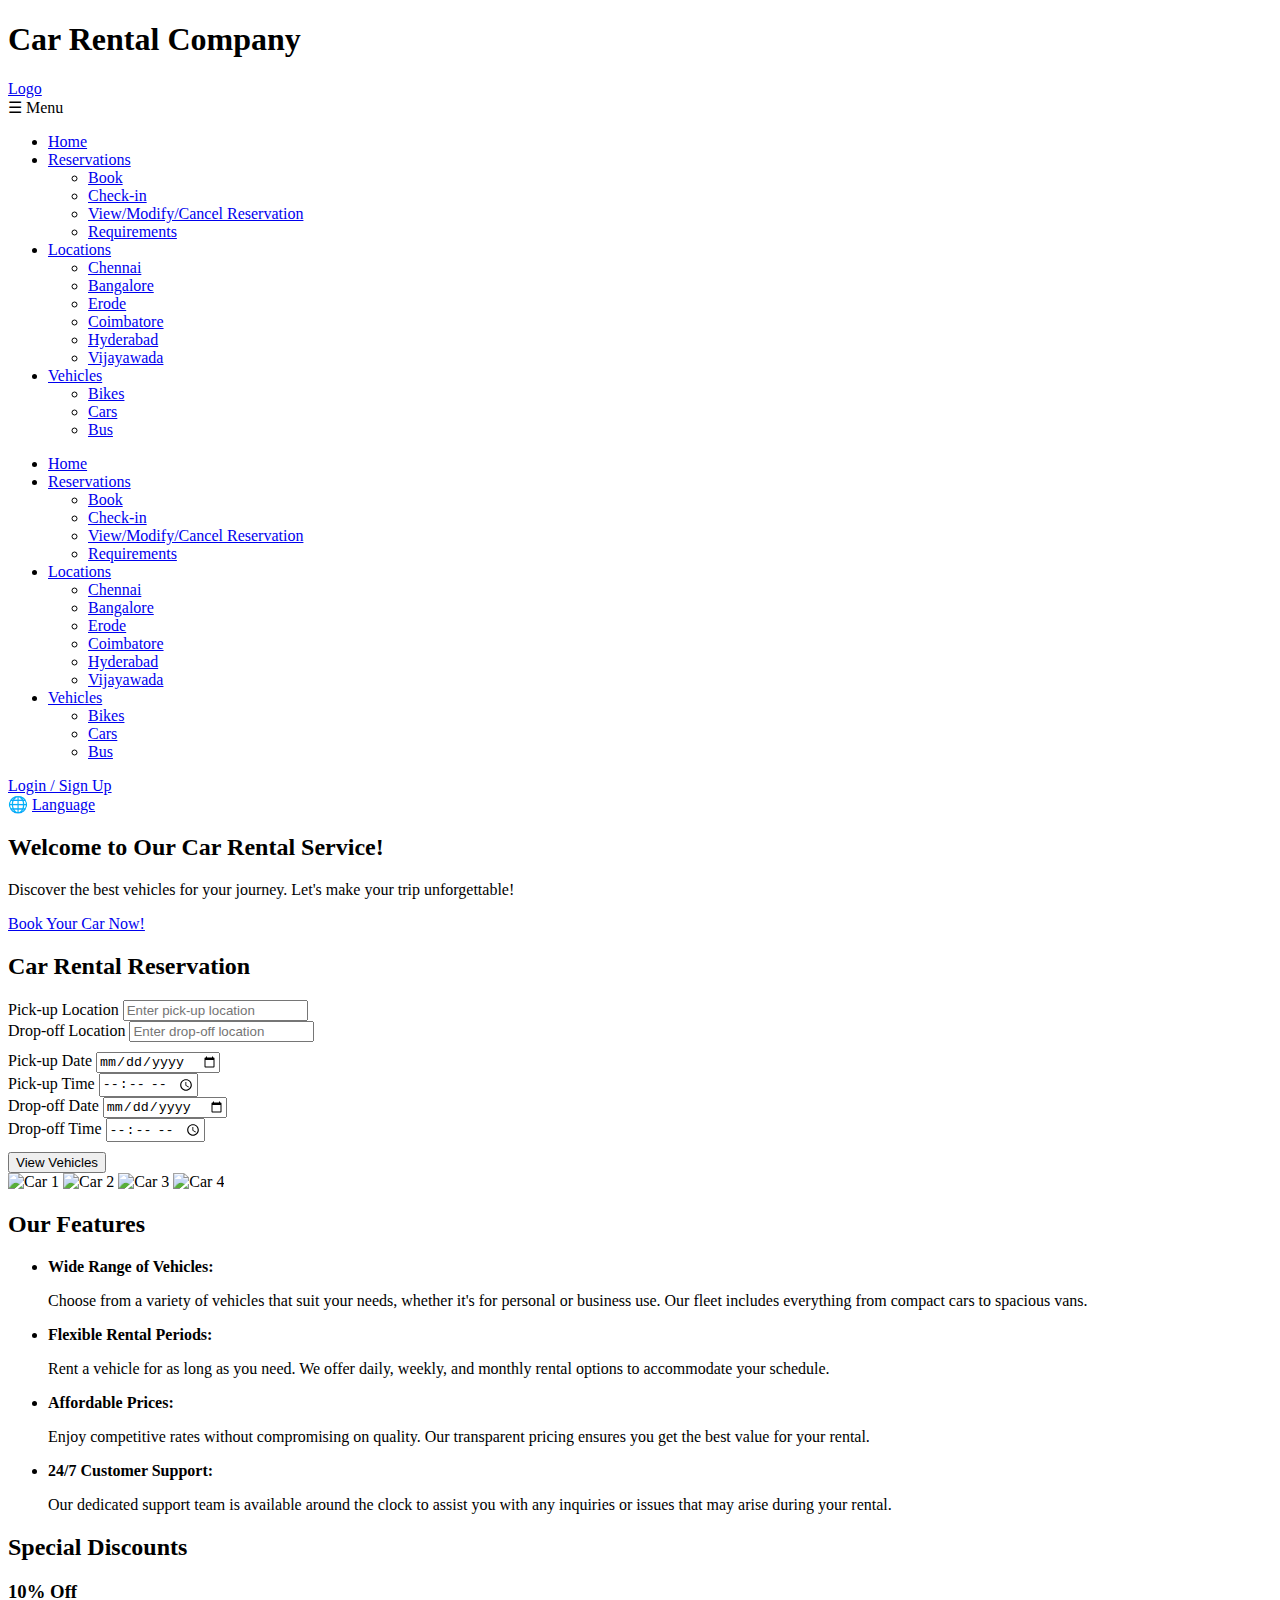
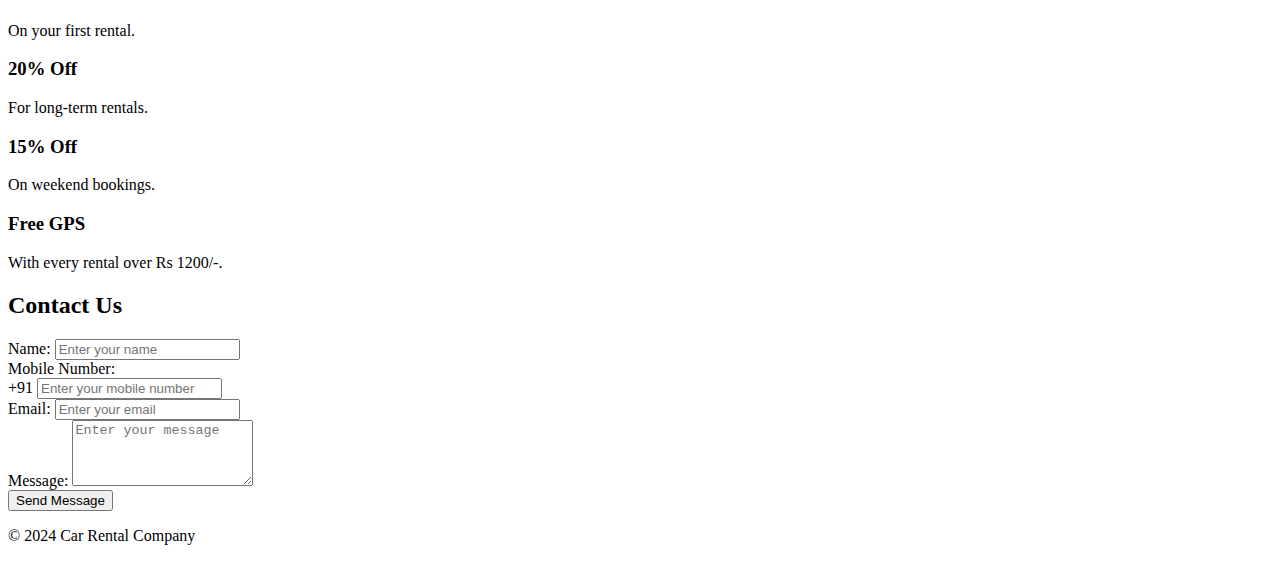
==== OneDrive/Desktop/rental website/index.html @ b6d8cf03 "added an extra option for extra car in index.html" ====
<!DOCTYPE html>
<html lang="en">
<head>
    <meta charset="UTF-8">
    <meta name="viewport" content="width=device-width, initial-scale=1.0">
    <title>Car Rental</title>
    <link rel="stylesheet" href="static/css/styles.css">
    <script src="https://maps.googleapis.com/maps/api/js?key=AIzaSyBWbrsBX7BA2A_0sb7pz0mb-UAx--hC4gc&libraries=places" defer></script>
</head>
<body>
    <header>
        <h1>Car Rental Company</h1>
    </header>

    <nav class="navbar">
        <div class="logo">
            <a href="#home">Logo</a>
        </div>
        <div class="menu-option">
            <span>☰</span>
            <span class="menu-name">Menu</span> <!-- Added span for menu name -->
            <ul class="menu">
                <li><a href="#home">Home</a></li>
                <li><a href="#reservations">Reservations</a>
                    <ul class="submenu">
                        <li><a href="#book">Book</a></li>
                        <li><a href="#checkin">Check-in</a></li>
                        <li><a href="#view-modify-cancel">View/Modify/Cancel Reservation</a></li>
                        <li><a href="#requirements">Requirements</a></li>
                    </ul>
                </li>
                <li>
                    <a href="#locations">Locations</a>
                    <ul class="submenu">
                        <li><a href="#chennai">Chennai</a></li>
                        <li><a href="#bangalore">Bangalore</a></li>
                        <li><a href="#erode">Erode</a></li>
                        <li><a href="#coimbatore">Coimbatore</a></li>
                        <li><a href="#hyderabad">Hyderabad</a></li>
                        <li><a href="#vijayawada">Vijayawada</a></li>
                    </ul>
                </li>
                <li>
                    <a href="#vehicles">Vehicles</a>
                    <ul class="submenu">
                        <li><a href="#bikes">Bikes</a></li>
                        <li><a href="#cars">Cars</a></li>
                        <li><a href="#bus">Bus</a></li>
                    </ul>
                </li>
            </ul>
        </div>
        <div class="nav-center">
            <ul class="nav-links">
                <li><a href="#home">Home</a></li>
                <li>
                    <a href="#reservations">Reservations</a>
                    <ul class="submenu">
                        <li><a href="#book">Book</a></li>
                        <li><a href="#checkin">Check-in</a></li>
                        <li><a href="#view-modify-cancel">View/Modify/Cancel Reservation</a></li>
                        <li><a href="#requirements">Requirements</a></li>
                    </ul>
                </li>
                <li>
                    <a href="#locations">Locations</a>
                    <ul class="submenu">
                        <li><a href="#chennai">Chennai</a></li>
                        <li><a href="#bangalore">Bangalore</a></li>
                        <li><a href="#erode">Erode</a></li>
                        <li><a href="#coimbatore">Coimbatore</a></li>
                        <li><a href="#hyderabad">Hyderabad</a></li>
                        <li><a href="#vijayawada">Vijayawada</a></li>
                    </ul>
                </li>
                <li>
                    <a href="#vehicles">Vehicles</a>
                    <ul class="submenu">
                        <li><a href="#bikes">Bikes</a></li>
                        <li><a href="#cars">Cars</a></li>
                        <li><a href="#bus">Bus</a></li>
                    </ul>
                </li>
            </ul>
        </div>
        <div class="auth-button">
            <a href="#login-signup" class="btn">Login / Sign Up</a>
        </div>
        <div class="language-option">
            <span class="language-icon">🌐</span>
            <a href="#language" class="language-text">Language</a>
        </div>
    </nav>

    <div class="welcome-message">
        <h2>Welcome to Our Car Rental Service!</h2>
        <p>Discover the best vehicles for your journey. Let's make your trip unforgettable!</p>
        <a href="#reservations" class="btn call-to-action">Book Your Car Now!</a>
    </div>

    <main>
        <section class="rental-form">
            <h2>Car Rental Reservation</h2>
            <form>
                <div class="form-group">
                    <label for="pickup-location">Pick-up Location</label>
                    <input type="text" id="pickup-location" placeholder="Enter pick-up location" required>
                </div>
                <div class="form-group">
                    <label for="dropoff-location">Drop-off Location</label>
                    <input type="text" id="dropoff-location" placeholder="Enter drop-off location" required>
                </div>
                <div class="form-group">
                    <label></label>
                    <div id="distance-result" style="margin-top: 10px; font-weight: bold;"></div>
                </div>
                <div class="form-group">
                    <label for="pickup-date">Pick-up Date</label>
                    <input type="date" id="pickup-date" required>
                </div>
                <div class="form-group">
                    <label for="pickup-time">Pick-up Time</label>
                    <input type="time" id="pickup-time" required>
                </div>
                <div class="form-group">
                    <label for="dropoff-date">Drop-off Date</label>
                    <input type="date" id="dropoff-date" required>
                </div>

                <div class="form-group">
                    <label for="dropoff-time">Drop-off Time</label>
                    <input type="time" id="dropoff-time" required>
                </div>
                <div class="form-group">
                    <label></label>
                    <div id="time-result" style="margin-top: 10px; font-weight: bold;"></div>
                </div>
                <button type="button" class="btn" id="view-vehicles">View Vehicles</button>
        
                <div id="car-options" style = "display:none;">
                    <div class="car-option">
                        <h3>4 Seater : Maruti S-Presso</h3>
                        <img src= "https://imgd.aeplcdn.com/664x374/n/cw/ec/126463/s-presso-exterior-right-front-three-quarter-4.jpeg?isig=0&q=80"  width="200px">
                        <p>Price: Rs 200/hour</p>
                    </div>
                    <div class="car-option">
                        <h3>6 Seater : MG ZS</h3>
                        <img src ="https://imgd.aeplcdn.com/664x374/n/cw/ec/110437/zs-ev-exterior-right-front-three-quarter-69.jpeg?isig=0&q=80" width="200px">
                        <p>Price: Rs 500/hour</p>
                    </div>
                    <div class ="car-option">
                        <h3>8 Seater : Mahindra Xylo</h3>
                        <img src ="https://www.group1mahindra.co.za/wp-content/uploads/cfw-xuv700.jpg" width="200px">
                        <p>Price: Rs 700/hour</p>
                    </div>
                    <div class="car-option">
                        <h3>9 Seater : Mahindra Scorpio</h3>
                        <img src ="https://imgd.aeplcdn.com/664x374/n/cw/ec/128413/scorpio-exterior-right-front-three-quarter-47.jpeg?isig=0&q=80" width="200px">
                        <p>Price: Rs 900/hour</p>
                    </div>
                </div>
            </form>
        </section>
        <section>
            <div class="car-gallery">
                <img src="https://images.pexels.com/photos/112460/pexels-photo-112460.jpeg?auto=compress&cs=tinysrgb&w=1260&h=750&dpr=2" alt="Car 1">
                <img src="https://images.pexels.com/photos/909907/pexels-photo-909907.jpeg?auto=compress&cs=tinysrgb&w=1260&h=750&dpr=2" alt="Car 2">
                <img src="https://images.pexels.com/photos/810357/pexels-photo-810357.jpeg?auto=compress&cs=tinysrgb&w=1260&h=750&dpr=2" alt="Car 3">
                <img src="https://images.pexels.com/photos/1638459/pexels-photo-1638459.jpeg?auto=compress&cs=tinysrgb&w=1260&h=750&dpr=2" alt="Car 4">
            </div>            
        </section>
        <section class="features">
            <h2>Our Features</h2>
            <ul>
                <li>
                    <strong>Wide Range of Vehicles:</strong>
                    <p>Choose from a variety of vehicles that suit your needs, whether it's for personal or business use. Our fleet includes everything from compact cars to spacious vans.</p>
                </li>
                <li>
                    <strong>Flexible Rental Periods:</strong>
                    <p>Rent a vehicle for as long as you need. We offer daily, weekly, and monthly rental options to accommodate your schedule.</p>
                </li>
                <li>
                    <strong>Affordable Prices:</strong>
                    <p>Enjoy competitive rates without compromising on quality. Our transparent pricing ensures you get the best value for your rental.</p>
                </li>
                <li>
                    <strong>24/7 Customer Support:</strong>
                    <p>Our dedicated support team is available around the clock to assist you with any inquiries or issues that may arise during your rental.</p>
                </li>
            </ul>
        </section>
        <section class="discounts">
            <h2>Special Discounts</h2>
            <div class="discount-container">
                <div class="discount-item">
                    <h3>10% Off</h3>
                    <p>On your first rental.</p>
                </div>
                <div class="discount-item">
                    <h3>20% Off</h3>
                    <p>For long-term rentals.</p>
                </div>
                <div class="discount-item">
                    <h3>15% Off</h3>
                    <p>On weekend bookings.</p>
                </div>
                <div class="discount-item">
                    <h3>Free GPS</h3>
                    <p>With every rental over Rs 1200/-.</p>
                </div>
            </div>
        </section>
         
        <section class="contact">
            <h2>Contact Us</h2>
            <form class="rental-form">
                <div class="form-group">
                    <label for="name">Name:</label>
                    <input type="text"  id="name" placeholder="Enter your name" name="name" required>
                </div> 
                <div class="form-group">
                    <label for="mobile">Mobile Number:</label>
                    <div class="mobile-input">
                        <span class="country-code">+91</span> <!-- Fixed country code here -->
                        <input type="tel" id="mobile" placeholder="Enter your mobile number" name="mobile" required>
                    </div>
                </div>
                <div id="mobilenumber-error" class="error-message" style="display: none;"></div>
                <div class="form-group">
                    <label for="email">Email:</label>
                    <input type="email" id="email" placeholder="Enter your email" name="email" required>
                </div>
                <div class="form-group">
                    <label for="message">Message:</label>
                    <textarea id="message" name="message" placeholder="Enter your message" rows="4" required></textarea>
                </div>
                <button type="submit" class="btn view-vehicles">Send Message</button>
                
            </form>
        </section>
    </main>

    <footer>
        <p>&copy; 2024 Car Rental Company</p>
    </footer>
    <script src="static/js/index.js"></script>
    
</body>
</html>
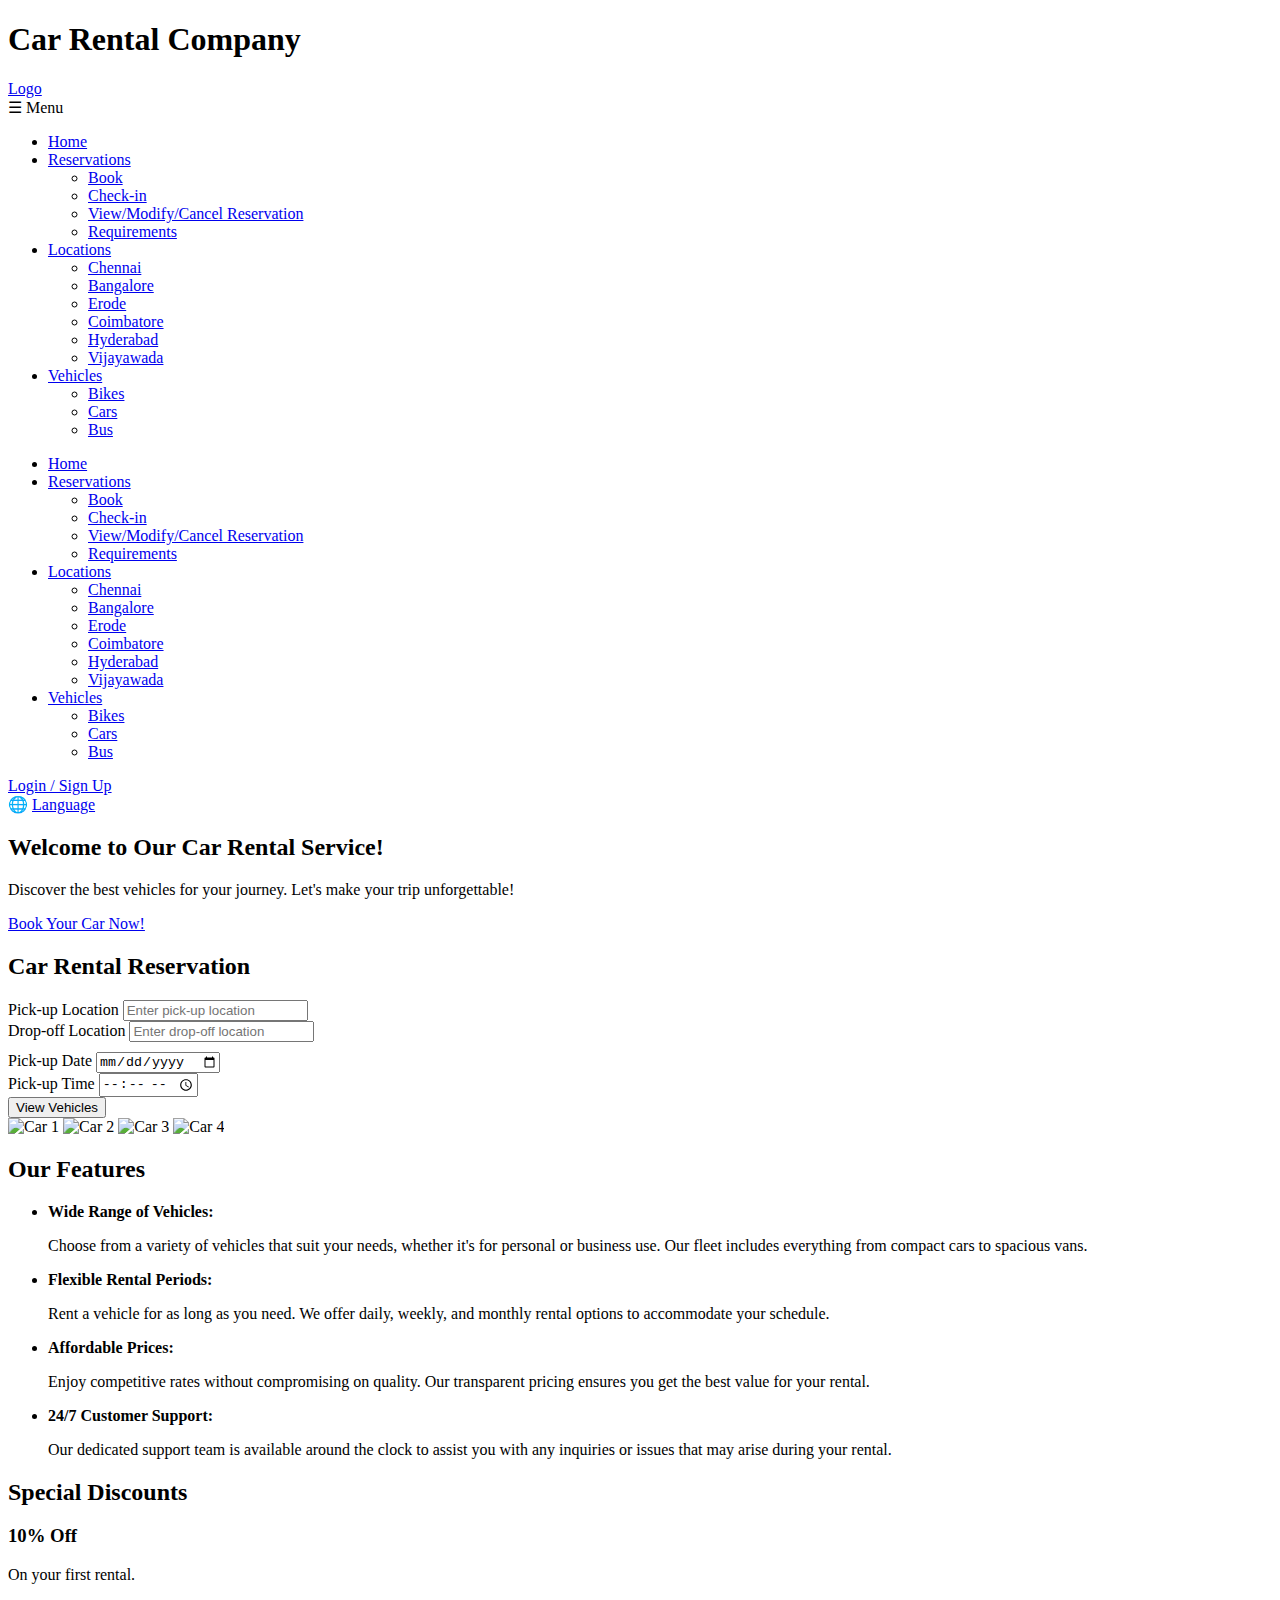
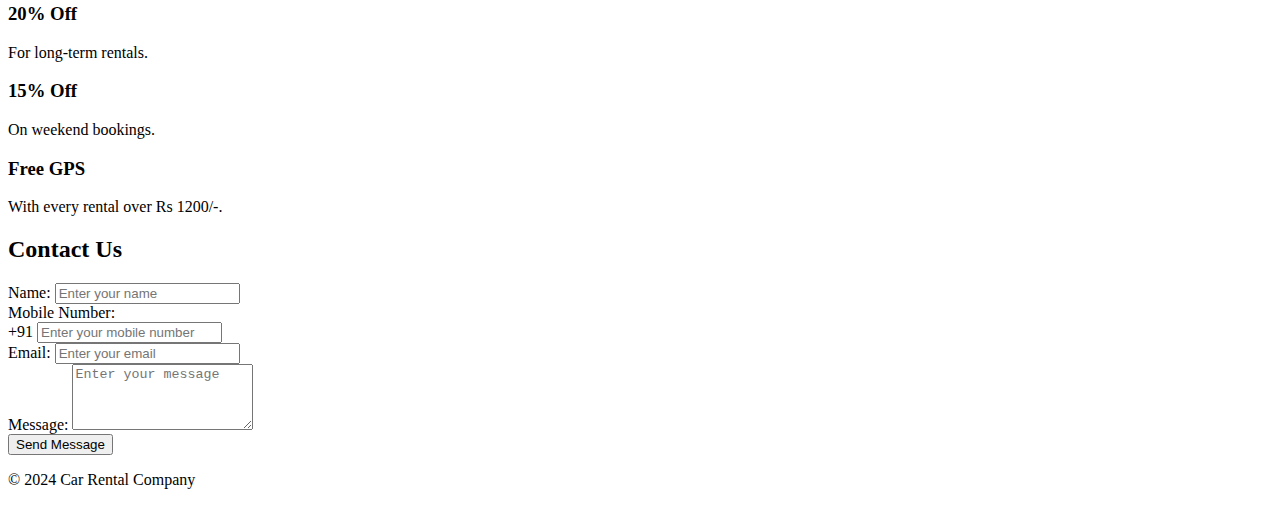
==== commit b7b0510e: "added a class to display estimated time for the locations given in index.html" ====
--- a/OneDrive/Desktop/rental website/index.html
+++ b/OneDrive/Desktop/rental website/index.html
@@ -115,47 +115,38 @@
                     <div id="distance-result" style="margin-top: 10px; font-weight: bold;"></div>
                 </div>
                 <div class="form-group">
+                    <label></label>
+                    <div id="time-result" style="margin-top: 10px; font-weight: bold;"></div>
+                </div>
+                <div class="form-group">
                     <label for="pickup-date">Pick-up Date</label>
                     <input type="date" id="pickup-date" required>
                 </div>
                 <div class="form-group">
                     <label for="pickup-time">Pick-up Time</label>
                     <input type="time" id="pickup-time" required>
-                </div>
-                <div class="form-group">
-                    <label for="dropoff-date">Drop-off Date</label>
-                    <input type="date" id="dropoff-date" required>
-                </div>
-
-                <div class="form-group">
-                    <label for="dropoff-time">Drop-off Time</label>
-                    <input type="time" id="dropoff-time" required>
-                </div>
-                <div class="form-group">
-                    <label></label>
-                    <div id="time-result" style="margin-top: 10px; font-weight: bold;"></div>
                 </div>
                 <button type="button" class="btn" id="view-vehicles">View Vehicles</button>
         
                 <div id="car-options" style = "display:none;">
                     <div class="car-option">
                         <h3>4 Seater : Maruti S-Presso</h3>
-                        <img src= "https://imgd.aeplcdn.com/664x374/n/cw/ec/126463/s-presso-exterior-right-front-three-quarter-4.jpeg?isig=0&q=80"  width="200px">
+                        <img src= "https://imgd-ct.aeplcdn.com/1056x660/n/6o6d33a_1591339.jpg?q=80"  width="200px">
                         <p>Price: Rs 200/hour</p>
                     </div>
                     <div class="car-option">
-                        <h3>6 Seater : MG ZS</h3>
+                        <h3>6 Seater : MG ZS Hybrid+ </h3>
                         <img src ="https://imgd.aeplcdn.com/664x374/n/cw/ec/110437/zs-ev-exterior-right-front-three-quarter-69.jpeg?isig=0&q=80" width="200px">
                         <p>Price: Rs 500/hour</p>
                     </div>
                     <div class ="car-option">
                         <h3>8 Seater : Mahindra Xylo</h3>
-                        <img src ="https://www.group1mahindra.co.za/wp-content/uploads/cfw-xuv700.jpg" width="200px">
+                        <img src ="https://imgd.aeplcdn.com/310x174/n/cw/ec/131181/bolero-neo-exterior-right-front-three-quarter-2.jpeg?isig=0&q=80" width="200px">
                         <p>Price: Rs 700/hour</p>
                     </div>
                     <div class="car-option">
                         <h3>9 Seater : Mahindra Scorpio</h3>
-                        <img src ="https://imgd.aeplcdn.com/664x374/n/cw/ec/128413/scorpio-exterior-right-front-three-quarter-47.jpeg?isig=0&q=80" width="200px">
+                        <img src ="https://akm-img-a-in.tosshub.com/indiatoday/images/story/202004/Mahindra_Scorpio_BS6_Napoli_Bl.jpeg?size=690:388" width="200px">
                         <p>Price: Rs 900/hour</p>
                     </div>
                 </div>
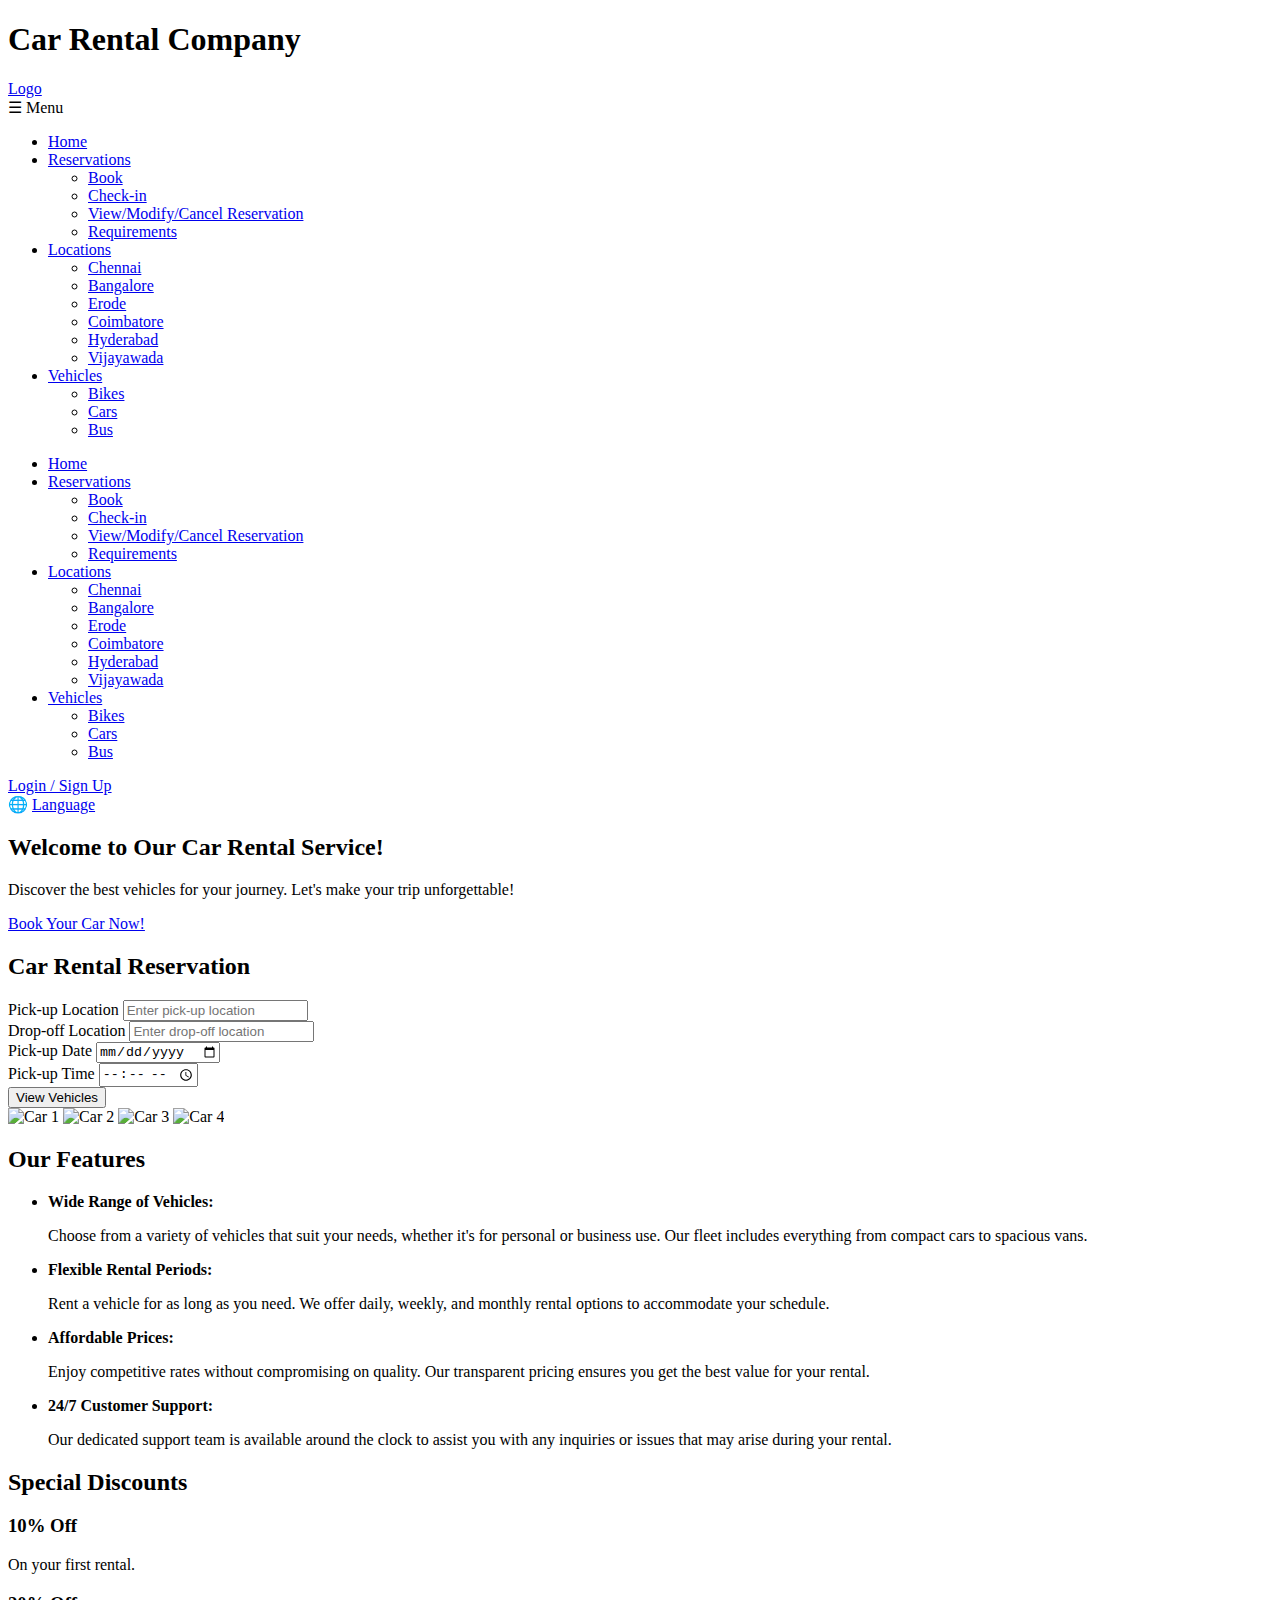
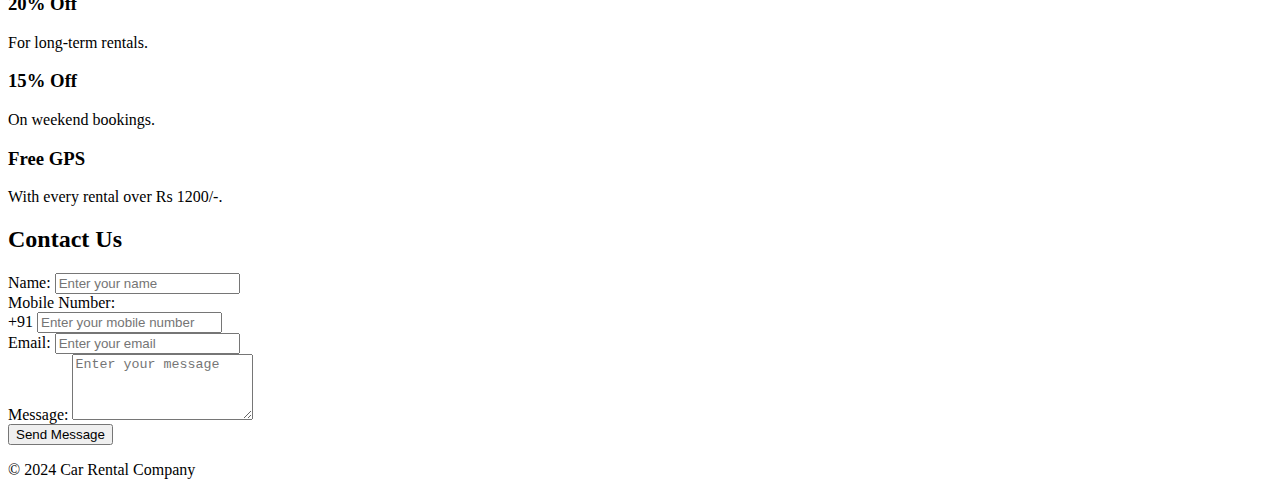
==== commit 98abe100: "changed position of distance and time to estimated price so that everything is easily accessible nea" ====
--- a/OneDrive/Desktop/rental website/index.html
+++ b/OneDrive/Desktop/rental website/index.html
@@ -111,14 +111,6 @@
                     <input type="text" id="dropoff-location" placeholder="Enter drop-off location" required>
                 </div>
                 <div class="form-group">
-                    <label></label>
-                    <div id="distance-result" style="margin-top: 10px; font-weight: bold;"></div>
-                </div>
-                <div class="form-group">
-                    <label></label>
-                    <div id="time-result" style="margin-top: 10px; font-weight: bold;"></div>
-                </div>
-                <div class="form-group">
                     <label for="pickup-date">Pick-up Date</label>
                     <input type="date" id="pickup-date" required>
                 </div>
@@ -128,28 +120,45 @@
                 </div>
                 <button type="button" class="btn" id="view-vehicles">View Vehicles</button>
         
-                <div id="car-options" style = "display:none;">
-                    <div class="car-option">
-                        <h3>4 Seater : Maruti S-Presso</h3>
-                        <img src= "https://imgd-ct.aeplcdn.com/1056x660/n/6o6d33a_1591339.jpg?q=80"  width="200px">
-                        <p>Price: Rs 200/hour</p>
-                    </div>
-                    <div class="car-option">
-                        <h3>6 Seater : MG ZS Hybrid+ </h3>
-                        <img src ="https://imgd.aeplcdn.com/664x374/n/cw/ec/110437/zs-ev-exterior-right-front-three-quarter-69.jpeg?isig=0&q=80" width="200px">
-                        <p>Price: Rs 500/hour</p>
-                    </div>
-                    <div class ="car-option">
-                        <h3>8 Seater : Mahindra Xylo</h3>
-                        <img src ="https://imgd.aeplcdn.com/310x174/n/cw/ec/131181/bolero-neo-exterior-right-front-three-quarter-2.jpeg?isig=0&q=80" width="200px">
-                        <p>Price: Rs 700/hour</p>
-                    </div>
-                    <div class="car-option">
-                        <h3>9 Seater : Mahindra Scorpio</h3>
-                        <img src ="https://akm-img-a-in.tosshub.com/indiatoday/images/story/202004/Mahindra_Scorpio_BS6_Napoli_Bl.jpeg?size=690:388" width="200px">
-                        <p>Price: Rs 900/hour</p>
-                    </div>
-                </div>
+                <div id="car-options" style="display: none;">
+                    <div class="car-option">
+                        <input type="radio" id="car1" name="car" value="200" hidden>
+                        <label for="car1">
+                            <h3>4 Seater: Maruti S-Presso</h3>
+                            <img src="https://imgd-ct.aeplcdn.com/1056x660/n/6o6d33a_1591339.jpg?q=80" width="200px">
+                            <p>Price: Rs 200/hour</p>
+                        </label>
+                    </div>
+                    <div class="car-option">
+                        <input type="radio" id="car2" name="car" value="500" hidden>
+                        <label for="car2">
+                            <h3>6 Seater: MG ZS Hybrid plus</h3>
+                            <img src="https://imgd.aeplcdn.com/664x374/n/cw/ec/110437/zs-ev-exterior-right-front-three-quarter-69.jpeg?isig=0&q=80" width="200px">
+                            <p>Price: Rs 500/hour</p>
+                        </label>
+                    </div>
+                    <div class="car-option">
+                        <input type="radio" id="car3" name="car" value="700" hidden>
+                        <label for="car3">
+                            <h3>8 Seater: Mahindra  Xylo New</h3>
+                            <img src="https://imgd.aeplcdn.com/310x174/n/cw/ec/131181/bolero-neo-exterior-right-front-three-quarter-2.jpeg?isig=0&q=80" width="200px">
+                            <p>Price: Rs 700/hour</p>
+                        </label>
+                    </div>
+                    <div class="car-option">
+                        <input type="radio" id="car4" name="car" value="900" hidden>
+                        <label for="car4">
+                            <h3>9 Seater: Mahindra Scorpio </h3>
+                            <img src="https://akm-img-a-in.tosshub.com/indiatoday/images/story/202004/Mahindra_Scorpio_BS6_Napoli_Bl.jpeg?size=690:388" width="200px">
+                            <p>Price: Rs 900/hour</p>
+                        </label>
+                    </div>
+                    <div id="distance-result" style="margin-top: 10px; font-weight: bold;"></div>
+                    <div id="time-result" style="margin-top: 10px; font-weight: bold;"></div>
+                    <div id="estimated-price" style="margin-top: 20px; font-weight: bold; text-align: left;">Estimated Price: Rs 0</div>
+                    <button class="btn" id="book-now-btn" style="display:none;">Book Now</button>
+                </div>
+                
             </form>
         </section>
         <section>
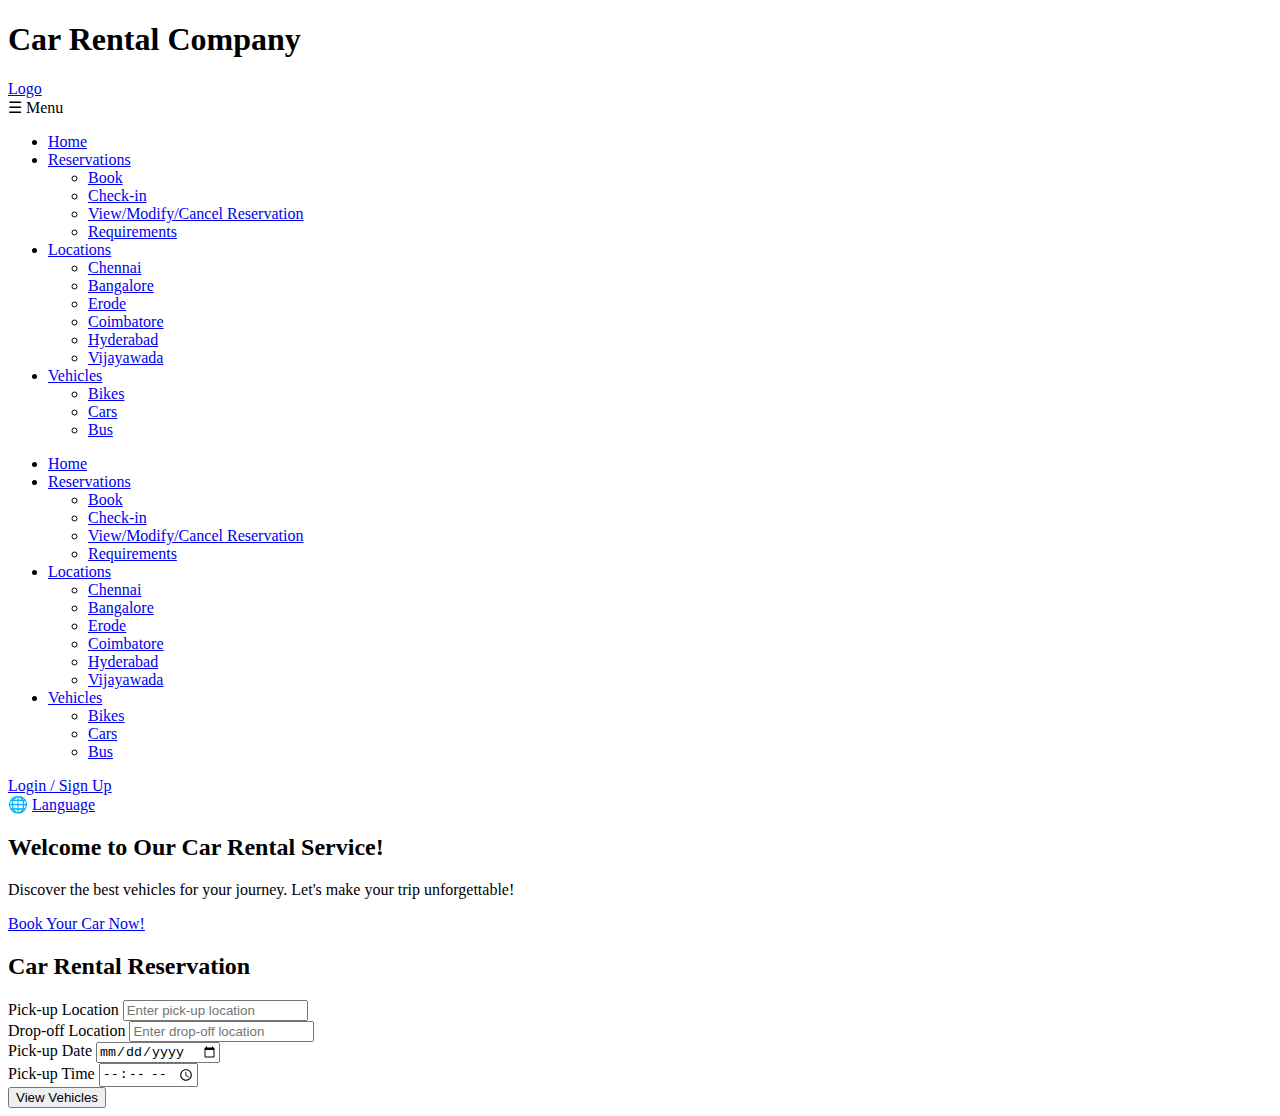
==== commit de3d514e: "linked bookings.html to book now button and reservations page in index.html" ====
--- a/OneDrive/Desktop/rental website/index.html
+++ b/OneDrive/Desktop/rental website/index.html
@@ -54,12 +54,12 @@
             <ul class="nav-links">
                 <li><a href="#home">Home</a></li>
                 <li>
-                    <a href="#reservations">Reservations</a>
-                    <ul class="submenu">
-                        <li><a href="#book">Book</a></li>
-                        <li><a href="#checkin">Check-in</a></li>
-                        <li><a href="#view-modify-cancel">View/Modify/Cancel Reservation</a></li>
-                        <li><a href="#requirements">Requirements</a></li>
+                    <a href="templates/bookings.html">Reservations</a>
+                    <ul class="submenu">
+                        <li><a href="templates/bookings.html">Book</a></li>
+                        <li><a href="templates/bookings.html">Check-in</a></li>
+                        <li><a href="templates/bookings.html">View/Modify/Cancel Reservation</a></li>
+                        <li><a href="templates/bookings.html">Requirements</a></li>
                     </ul>
                 </li>
                 <li>
@@ -156,7 +156,7 @@
                     <div id="distance-result" style="margin-top: 10px; font-weight: bold;"></div>
                     <div id="time-result" style="margin-top: 10px; font-weight: bold;"></div>
                     <div id="estimated-price" style="margin-top: 20px; font-weight: bold; text-align: left;">Estimated Price: Rs 0</div>
-                    <button class="btn" id="book-now-btn" style="display:none;">Book Now</button>
+                    <a href="templates/bookings.html" class="btn" id="book-now-btn" style="display:none;">Book Now</button>
                 </div>
                 
             </form>
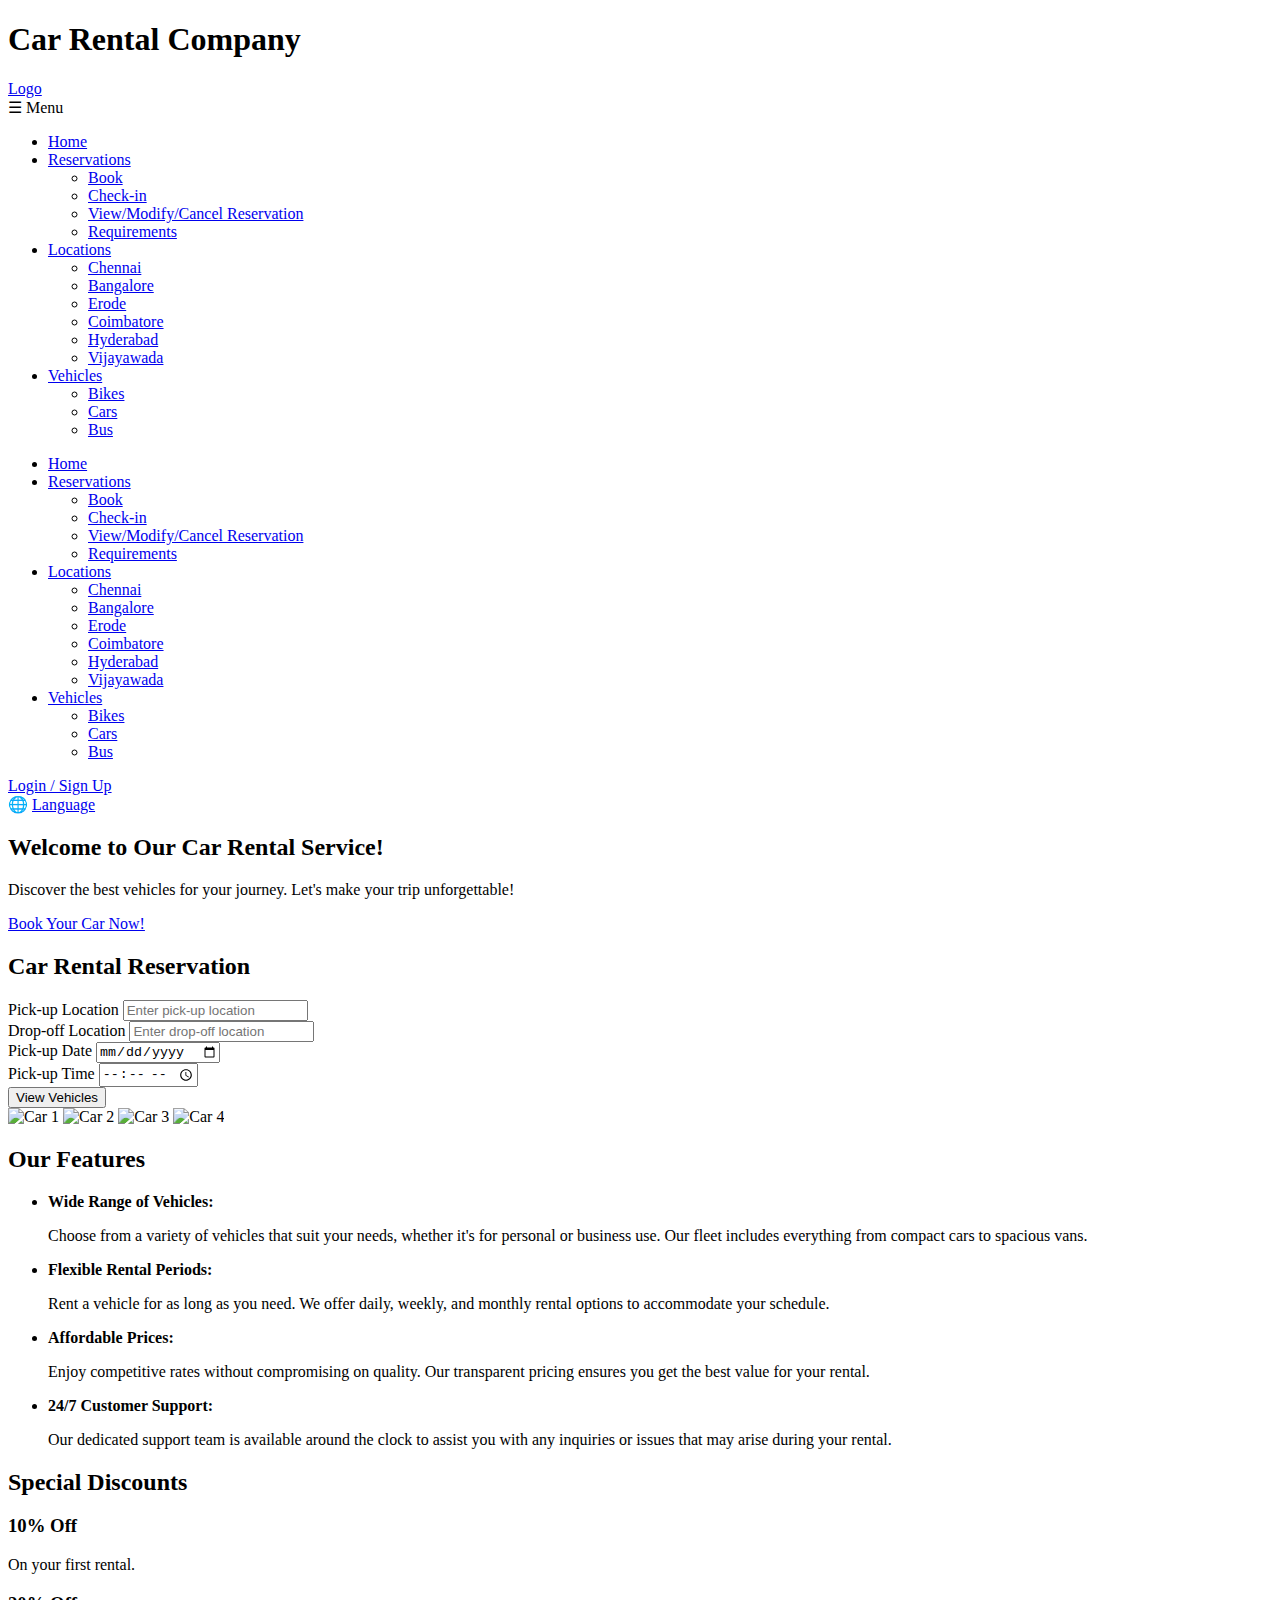
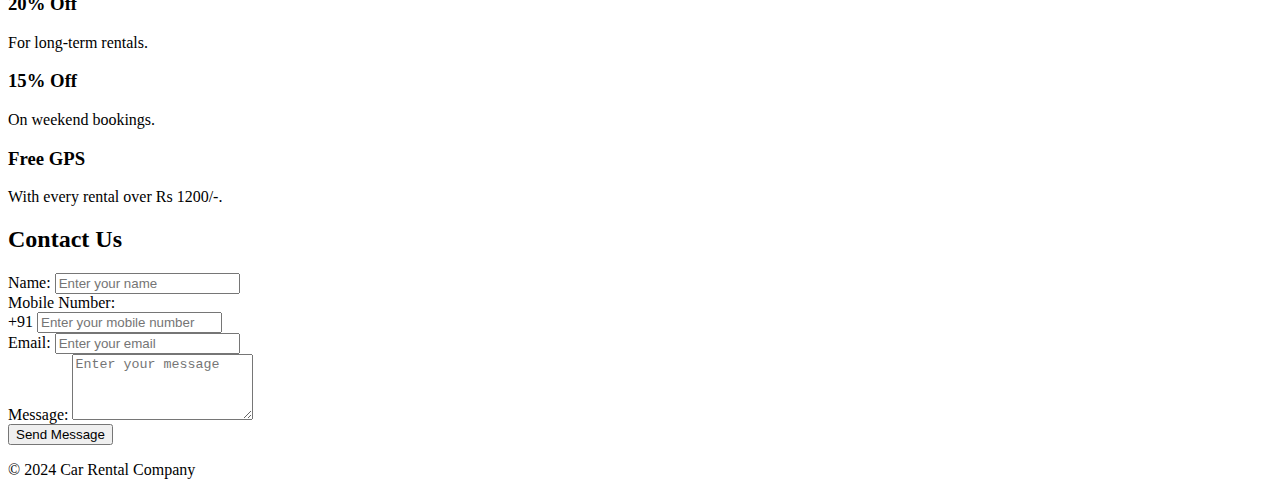
==== commit af7b462e: "added styles to grid containers to become responsive in styles.css" ====
--- a/OneDrive/Desktop/rental website/index.html
+++ b/OneDrive/Desktop/rental website/index.html
@@ -156,9 +156,8 @@
                     <div id="distance-result" style="margin-top: 10px; font-weight: bold;"></div>
                     <div id="time-result" style="margin-top: 10px; font-weight: bold;"></div>
                     <div id="estimated-price" style="margin-top: 20px; font-weight: bold; text-align: left;">Estimated Price: Rs 0</div>
-                    <a href="templates/bookings.html" class="btn" id="book-now-btn" style="display:none;">Book Now</button>
-                </div>
-                
+                    <a href="templates/bookings.html" class="btn" id="book-now-btn" style="display:none;">Book Now</a>
+                </div> 
             </form>
         </section>
         <section>
@@ -236,7 +235,7 @@
                     <textarea id="message" name="message" placeholder="Enter your message" rows="4" required></textarea>
                 </div>
                 <button type="submit" class="btn view-vehicles">Send Message</button>
-                
+
             </form>
         </section>
     </main>
